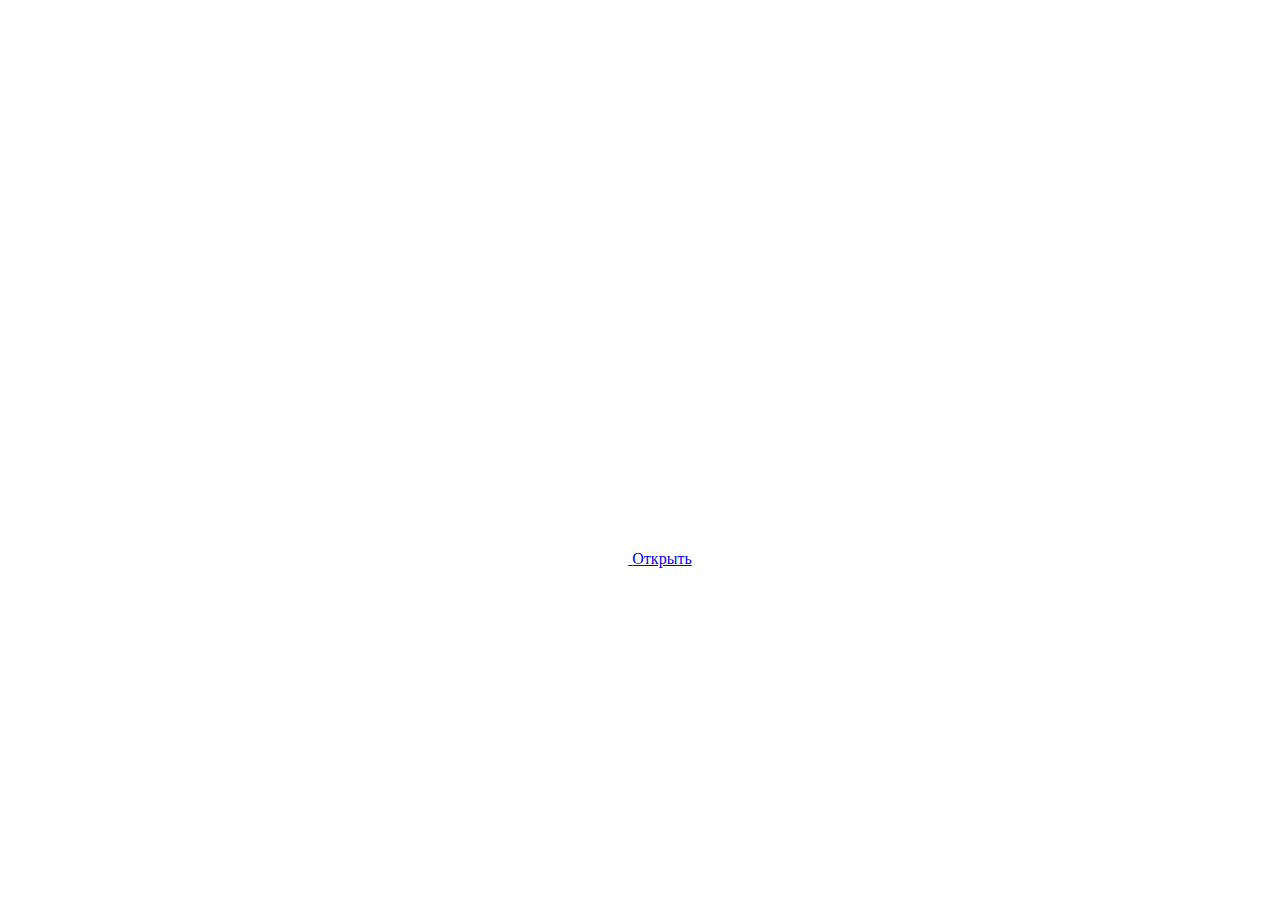
==== la/index.html @ f37324f2 "Add files via upload" ====
<html lang="en">

<head>
  <meta charset="UTF-8">
  <meta name="viewport" content="width=device-width, initial-scale=1.0">
  <link rel="shortcut icon" href="images/gift.png" type="image/x-icon">
  <link rel="stylesheet" href="css/index.css">

  <!-- Document Title -->
  <title>У меня есть кое что для тебя,открывай!</title>
</head>

<body>
  <!-- Background -->
  <div class="night"></div>

  <!-- Title -->
  <h1 class="title"></h1>

  <!-- Button -->
  <div style="position: absolute; top: 60vh; width: 100%; display: flex; justify-content: center;">
    <a href="flower.html" class="btn">
      <svg height="24" width="24" fill="#FFFFFF" viewBox="0 0 24 24" data-name="Layer 1" id="Layer_1" class="sparkle">
        <path
          d="M10,21.236,6.755,14.745.264,11.5,6.755,8.255,10,1.764l3.245,6.491L19.736,11.5l-6.491,3.245ZM18,21l1.5,3L21,21l3-1.5L21,18l-1.5-3L18,18l-3,1.5ZM19.333,4.667,20.5,7l1.167-2.333L24,3.5,21.667,2.333,20.5,0,19.333,2.333,17,3.5Z">
        </path>
      </svg>

      <span class="text">Открыть</span>
    </a>
  </div>

  <script src="js/index.js"></script>
</body>

</html>
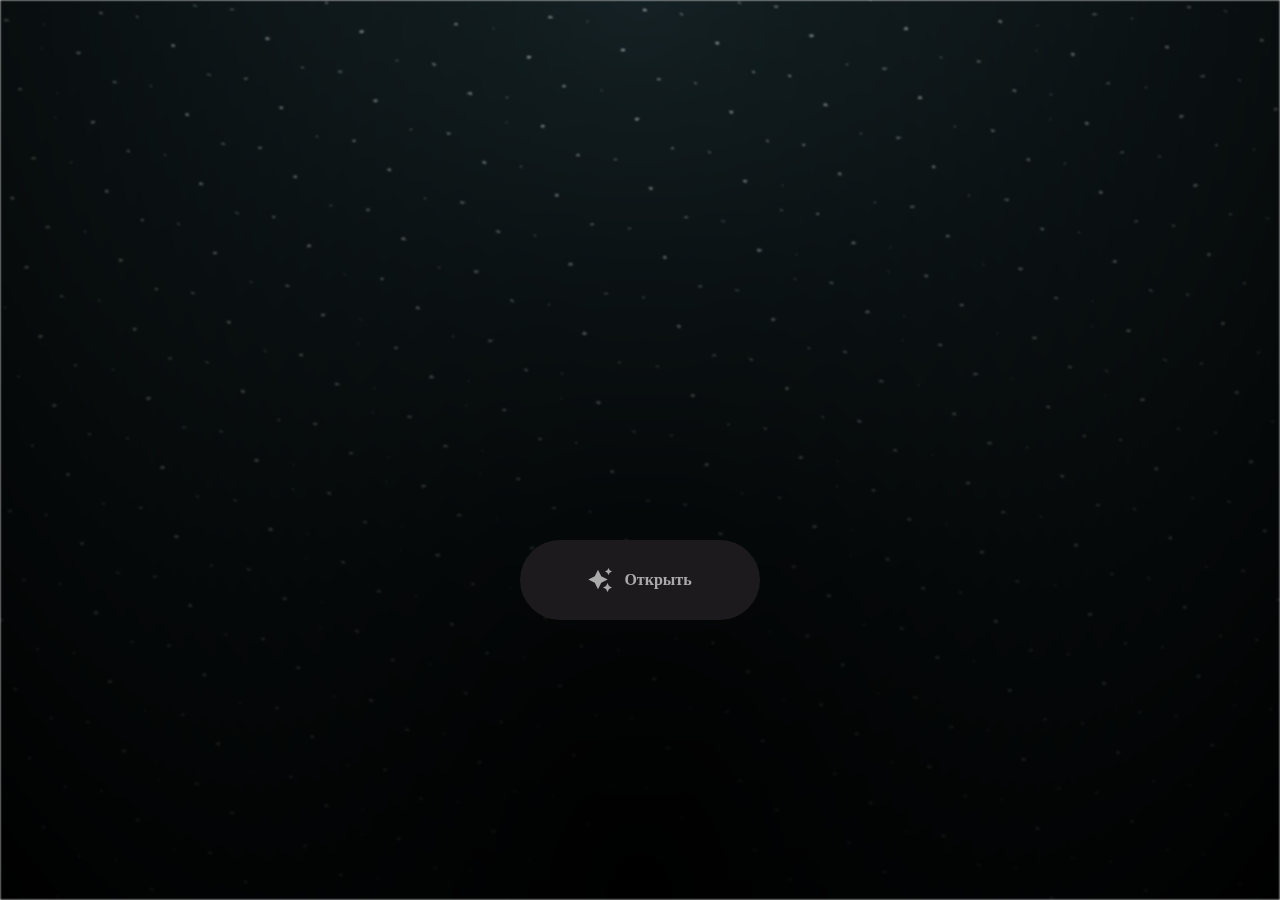
==== commit a76ed512: "Update index.html" ====
--- a/la/index.html
+++ b/la/index.html
@@ -7,7 +7,7 @@
   <link rel="stylesheet" href="css/index.css">
 
   <!-- Document Title -->
-  <title>У меня есть кое что для тебя,открывай!</title>
+  <title>это все тебе</title>
 </head>
 
 <body>
@@ -33,4 +33,4 @@
   <script src="js/index.js"></script>
 </body>
 
-</html>+</html>
--- a/la/css/index.css
+++ b/la/css/index.css
@@ -0,0 +1,111 @@
+*,
+*::after,
+*::before {
+  padding: 0;
+  margin: 0;
+  box-sizing: border-box;
+}
+
+:root {
+  --dark-color: #000;
+}
+
+.night {
+  position: fixed;
+  left: 50%;
+  top: 0;
+  transform: translateX(-50%);
+  width: 100%;
+  height: 100%;
+  filter: blur(0.1vmin);
+  background-image: radial-gradient(ellipse at top, transparent 0%, var(--dark-color)), radial-gradient(ellipse at bottom, var(--dark-color), rgba(145, 233, 255, 0.2)), repeating-linear-gradient(220deg, rgb(0, 0, 0) 0px, rgb(0, 0, 0) 19px, transparent 19px, transparent 22px), repeating-linear-gradient(189deg, rgb(0, 0, 0) 0px, rgb(0, 0, 0) 19px, transparent 19px, transparent 22px), repeating-linear-gradient(148deg, rgb(0, 0, 0) 0px, rgb(0, 0, 0) 19px, transparent 19px, transparent 22px), linear-gradient(90deg, rgb(255, 255, 250), rgb(240, 240, 240));
+}
+
+.title {
+  position: absolute;
+  top: 0;
+  left: 0;
+  color: white;
+  font-family: 'Courier New', Courier, monospace;
+
+  display: flex;
+  flex-wrap: wrap;
+  justify-content: center;
+  align-content: center;
+  align-items: center;
+
+  width: 100%;
+  height: 100vh;
+  text-shadow: 0 0 20px white;
+  letter-spacing: 0px;
+}
+
+@media (min-width: 500px) {
+  .title {
+    letter-spacing: 20px;
+  }
+}
+
+@keyframes typing {
+  from {
+    opacity: 0;
+  }
+
+  to {
+    opacity: 1;
+  }
+}
+
+/* Terapkan animasi dengan delay */
+.title span {
+  opacity: 0;
+  animation: typing 1s ease forwards;
+  animation-delay: var(--delay);
+}
+
+a {
+  text-decoration: none;
+}
+
+.btn {
+  border: none;
+  width: 15em;
+  height: 5em;
+  border-radius: 3em;
+  display: flex;
+  justify-content: center;
+  align-items: center;
+  gap: 12px;
+  background: #1C1A1C;
+  cursor: pointer;
+  transition: all 450ms ease-in-out;
+}
+
+.sparkle {
+  fill: #AAAAAA;
+  transition: all 800ms ease;
+}
+
+.text {
+  font-weight: 600;
+  color: #AAAAAA;
+  font-size: medium;
+}
+
+.btn:hover {
+  background: linear-gradient(0deg, #A47CF3, #683FEA);
+  box-shadow: inset 0px 1px 0px 0px rgba(255, 255, 255, 0.4),
+    inset 0px -4px 0px 0px rgba(0, 0, 0, 0.2),
+    0px 0px 0px 4px rgba(255, 255, 255, 0.2),
+    0px 0px 180px 0px #9917FF;
+  transform: translateY(-2px);
+}
+
+.btn:hover .text {
+  color: white;
+}
+
+.btn:hover .sparkle {
+  fill: white;
+  transform: scale(1.2);
+}